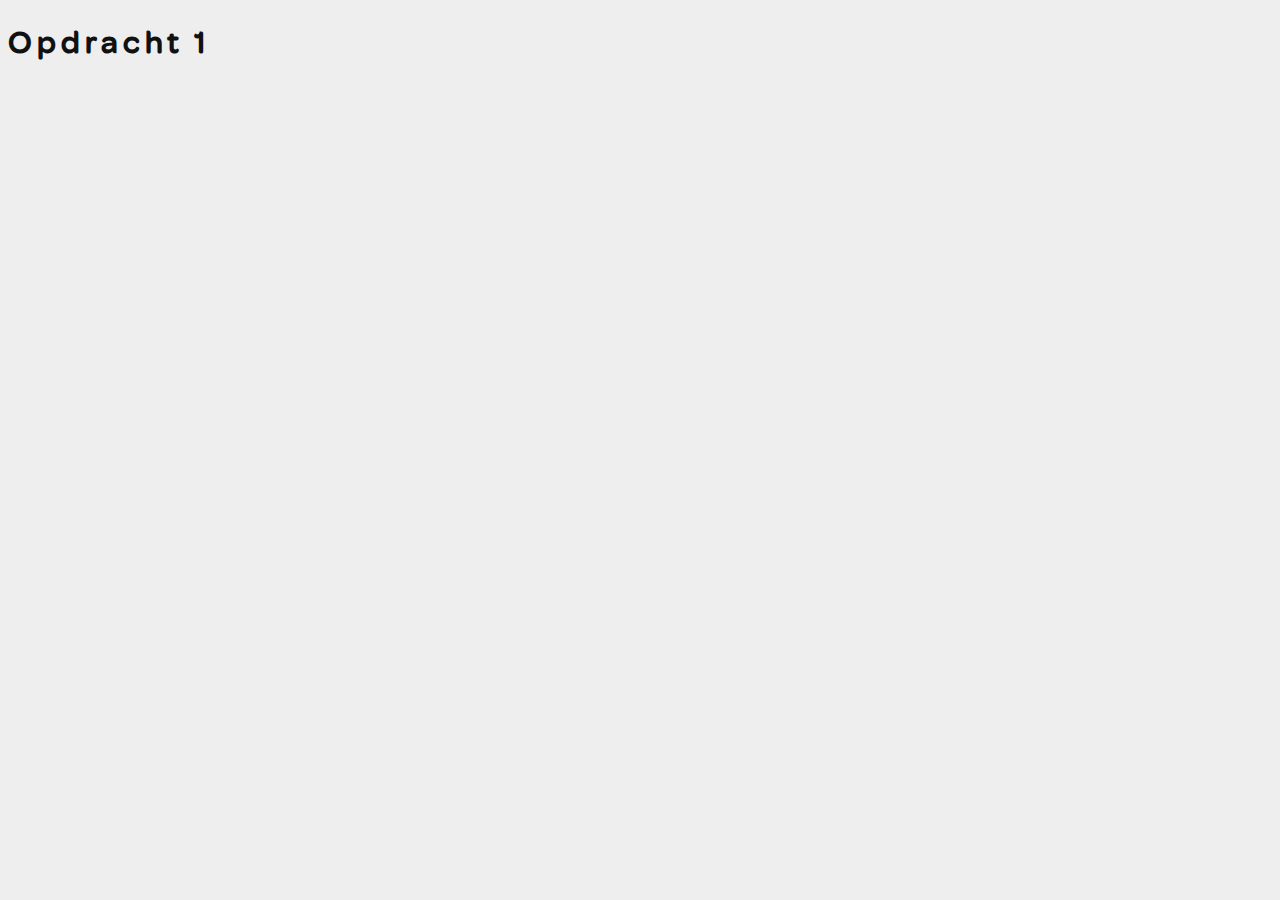
==== opdracht1/index.html @ 2565861e "Add files via upload" ====
<!doctype html>
<html lang="nl">
	
<head>
	<meta charset="UTF-8">
	<meta name="author" content="jouw naam">
	<meta name="viewport" content="width=device-width, initial-scale=1">
	
	<title>Opdracht 1: Brand Animation - Frontend voor Designers</title>
	
	<link href="styles/style.css" rel="stylesheet">
  <link rel="icon" type="image/svg+xml" href="images/favicon.svg">
</head>

<body>
	<h1>
		<span>O</span>
		<span>p</span>
		<span>d</span>
		<span>r</span>
		<span>a</span>
		<span>c</span>
		<span>h</span>
		<span>t</span>
		<span>&nbsp;</span>
		<span>1</span>
	</h1>

	<script defer src="scripts/script.js"></script>
</body>
	
</html>
---- opdracht1/styles/style.css ----
/* CSS Document */

/*********/
/* FONTS */
/*********/
@font-face {
	font-family: 'eenfont';
	src: url('../fonts/eenfont.woff2') format('woff2'),
			 url('../fonts/eenfont.woff') format('woff');
	font-weight: normal;
	font-style: normal;

}





/**************/
/* CSS REMEDY */
/**************/
*, *::after, *::before {
  box-sizing:border-box;  
}

button:not[disabled], summary {
	cursor: pointer;
}





/*********************/
/* CUSTOM PROPERTIES */
/*********************/
:root {
	/* startje */
	--color-text:#111;
	--color-background:#eee;
}





/****************/
/* JOUW STYLING */
/****************/
body {
  font-family:eenfont, sans-serif;
  color:var(--color-text);
  background-color:var(--color-background);
}

/* jouw code */
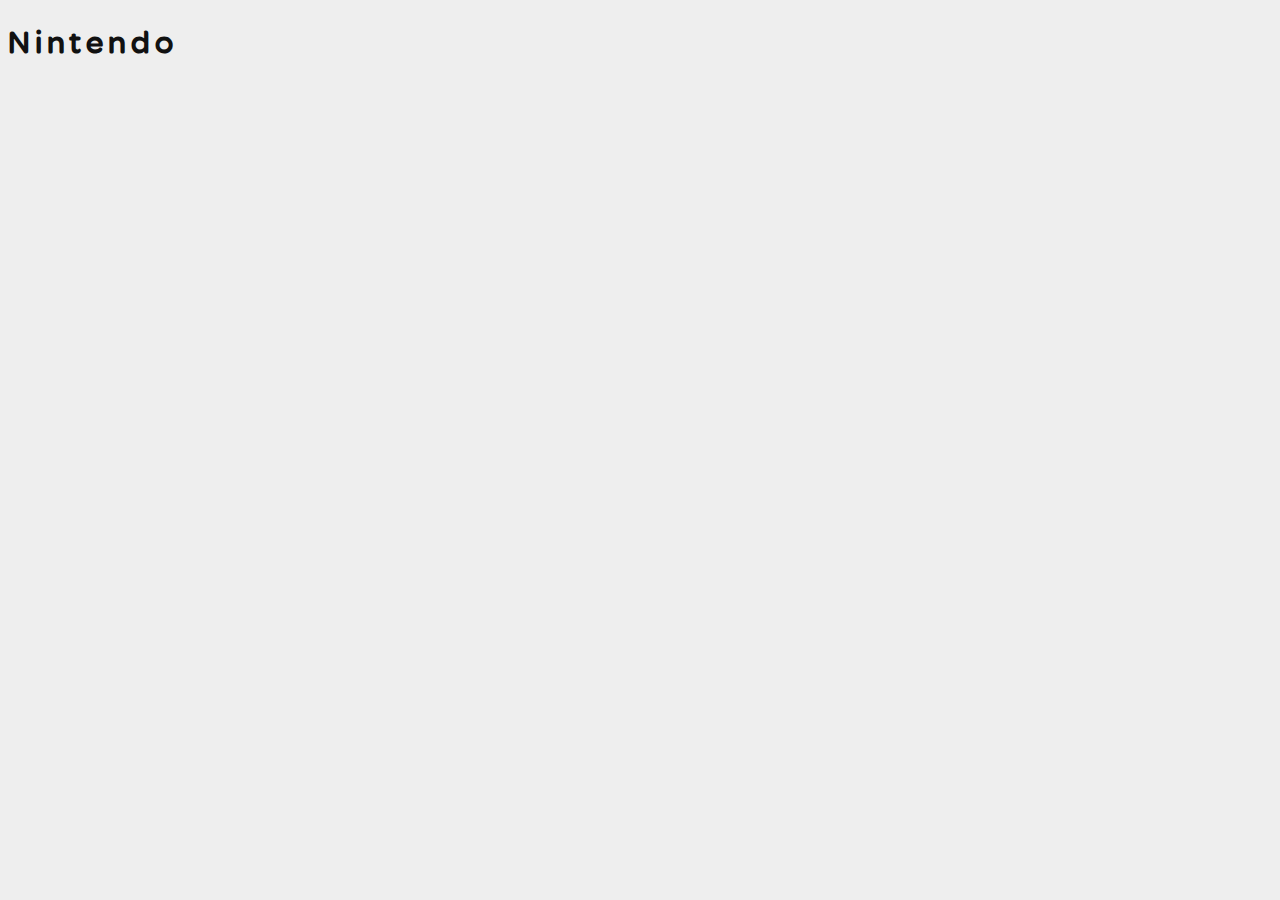
==== commit 7c1ded97: "put id in every span" ====
--- a/opdracht1/index.html
+++ b/opdracht1/index.html
@@ -1,9 +1,8 @@
 <!doctype html>
-<html lang="nl">
-	
+<html lang="nl">	
 <head>
 	<meta charset="UTF-8">
-	<meta name="author" content="jouw naam">
+	<meta name="author" content="Niels Aling">
 	<meta name="viewport" content="width=device-width, initial-scale=1">
 	
 	<title>Opdracht 1: Brand Animation - Frontend voor Designers</title>
@@ -14,16 +13,14 @@
 
 <body>
 	<h1>
-		<span>O</span>
-		<span>p</span>
-		<span>d</span>
-		<span>r</span>
-		<span>a</span>
-		<span>c</span>
-		<span>h</span>
-		<span>t</span>
-		<span>&nbsp;</span>
-		<span>1</span>
+		<span id="n">N</span>
+		<span id="i">i</span>
+		<span id="n2">n</span>
+		<span id="t">t</span>
+		<span id="e">e</span>
+		<span id="n3">n</span>
+		<span id="d">d</span>
+		<span id="o">o</span>
 	</h1>
 
 	<script defer src="scripts/script.js"></script>
